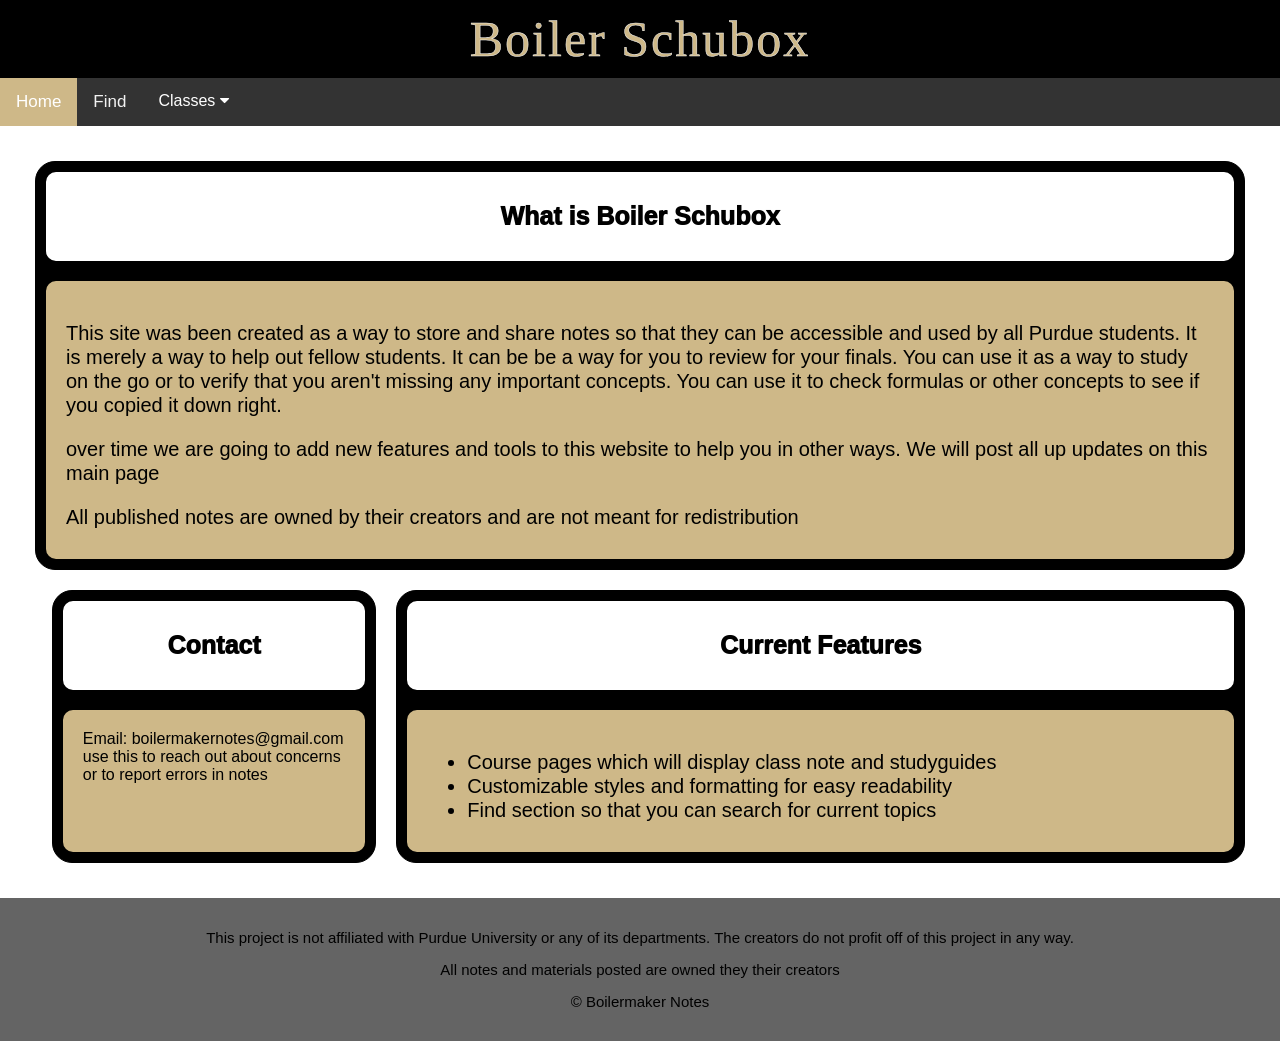
==== index.html @ f34b6f1a "Update index.html" ====
<!DOCTYPE html>
<html>
<head>
<title>Boilermaker Notes</title>
<meta name="viewport" content="width=device-width, initial-scale=1">
<link rel="stylesheet" href="https://cdnjs.cloudflare.com/ajax/libs/font-awesome/4.7.0/css/font-awesome.min.css">
<link rel="stylesheet" href="style.css">

<script type="text/javascript" src="heading.js"></script>
	
<script>

	function reportWindowSize() {
		 var div1=document.getElementById("left");
		 var div2=document.getElementById("right");
		 var elementHeight=0
		 div2.style.height="auto"
		 div1.style.height="auto"

		 if(innerWidth*0.25>275){
			div1.style.width = ((innerWidth-230)*0.25)+'px';
			div2.style.width = ((innerWidth-231)*0.75) +'px';

			 if(div1.offsetHeight>div2.offsetHeight){
				var computedStyle = getComputedStyle(div1);
				elementHeight = div1.offsetHeight;  // height with padding
				elementHeight -= parseFloat(computedStyle.paddingTop) + parseFloat(computedStyle.paddingBottom);

				div2.style.height = elementHeight-20 + 'px';
			 }else{
				var computedStyle = getComputedStyle(div2);
				elementHeight = div2.offsetHeight;  // height with padding
				elementHeight -= parseFloat(computedStyle.paddingTop) + parseFloat(computedStyle.paddingBottom);

				div1.style.height = elementHeight-20 + 'px';
			 }


		 }else{
			div1.style.width = (100) +'%';
			div2.style.width = (100) +'%';
		}
	}
	window.onresize = reportWindowSize;

	function donate(){
		window.location.href = 'donate.html';
	}
	function loadPage(){
		loadHeader();
		reportWindowSize();
	}
	
</script>

</head>
<body onload="loadPage()">

<header>

</header>

<div class="content">


<div id="test" class="container">
	<div class="containerhead">
       <p class="textheader">What is Boiler Schubox</p>
	</div>
	<div class="containercontent">
	   <p class="describe">This site was been created as a way to store and share notes so that they can be accessible and used by all Purdue students. 
	   It is merely a way to help out fellow students.  It can be be a way for you to review for your finals. 
	   You can use it as a way to study on the go or to verify that you aren't missing any important concepts.
	   You can use it to check formulas or other concepts to see if you copied it down right.
	   
	   </p>
	   <p class="describe">over time we are going to add new features and tools to this website to help you in other ways.  We will post all up updates on this main page</p>
	   <p class="describe">All published notes are owned by their creators and are not meant for redistribution</p>
	</div>
</div>



<div class="container" style="float: right; ">
	<div class="containerhead">
       <p class="textheader">Current Features</p>
	</div>
	<div id="right" class="containercontent" style="height: auto; min-height:150 px">
	   <ul class="describe" >
			<li>Course pages which will display class note and studyguides</li>
			<li>Customizable styles and formatting for easy readability</li>
			<li>Find section so that you can search for current topics</li>

	</ul>
	</div>
</div>

<div  class="container" style="float: right; ">
	<div class="containerhead">
       <p class="textheader">Contact</p>
	</div>
	<div id="left" class="containercontent" style="height: auto; min-height:150 px">
	Email: boilermakernotes@gmail.com</br>
	use this  to reach out about concerns or to report errors in notes</br>
	<!--<button onclick="donate()"style="width: 100%; display: inline-block; height: 50px; background-color:black; color:white;  text-align: center; font-size: 20px">
	Venmo
	</button>-->
	</div>
</div>

</div>


<footer>
<div style="padding:16px; background-color: rgb(100,100,100);" >
	<p class='footer' style="text-align:center">This project is not affiliated with Purdue University or any of its departments. The creators do not profit off of this project in any way.</p>
	<p class='footer' style="text-align:center">All notes and materials posted are owned they their creators</p>
	<p class='footer' style="text-align:center">&copy; Boilermaker Notes</p>

</div>
</footer>
</body>
</html>
---- style.css ----
:root {
  --primary: rgb(206,184,136);

}
body {
  margin: 0;
  font-family: Arial, Helvetica, sans-serif;
  background-color: white;
}
.describe{
	line-height: 1.2;
	font-size: 20px;
	
}
.header{
	text-align:center; 
	font-family: Fantasy; 
	font-size: 50px;
	-webkit-text-stroke-width: 0.5px;
	-webkit-text-stroke-color: white;
	letter-spacing: 2px; 
	color: var(--primary);
	background-color: #000;
	padding: 10px;
	text-align: center;
	padding-top: 10px;
	padding-bottom: 10px;
	
}
.container{
    display: block;
    width:auto;
	border-color: rgb(0,0,0);
	border-style: solid;
	border-width: 1px;
	background-color: rgb(0,0,0);
	border-radius: 20px 20px 20px 20px;

	margin: 10px;

}
.textheader{
		font-weight: 1000;
		font-size: 25px;
}

.containerhead{

	border-color: rgb(0,0,0);
   	background-color:white;
	border-style: solid;
	border-width: 10px;
	border-radius: 20px 20px 20px 20px;
	text-align: center;
	padding-top: 5px;
    padding-bottom: 5px;
    padding-left: 10px;
    padding-right: 10px;


}


.containercontent {

	border-color: var(--primary);
	border-style: solid;
	border-width: 10px;
	background-color:var(--primary);
	border-radius: 10px 10px 10px 10px;
	margin: 10px;
    padding-top: 10px;
    padding-bottum: 10px;
    padding-left: 10px;
    padding-right: 10px;
}

.content{
	padding-top: 25px;
    padding-bottom: 25px;
    padding-left: 25px;
    padding-right: 25px;
    background-color:white;
	overflow: hidden;
	margin: 25px,25px,25px,25px;

}

#navbar {
  overflow: hidden;
  background-color: #333;
}

#navbar a {
  float: left;
  display: block;
  color: #f2f2f2;
  text-align: center;
  padding: 14px 16px;
  text-decoration: none;
  font-size: 17px;
}

#navbar a:hover {
  background-color: #ddd;
  color: black;
}

.navbar a:hover, .dropdown:hover .dropbtn {
  background-color: #ddd;
  color: black;
}


#navbar a.active {
  background-color: var(--primary);
  color: white;
}


.sticky {
  position: fixed;
  top: 0;
  width: 100%;
}

.sticky + .content {
  padding-top: 60px;
}

.footer{
	line-height: 1;
	font-size: 15px;
	padding: 1px 1px;
}


.dropdown {
  float: left;
  overflow: hidden;
}

.dropdown .dropbtn {
  font-size: 16px;  
  border: none;
  outline: none;
  color: white;
  padding: 14px 16px;
  background-color: inherit;
  font-family: inherit;
  margin: 0;
}

.dropdown-content {
	
  display: none;
  position: absolute;
  background-color: inherit;

  color: black;
  text-align: left;
}


.dropdown-content a:hover {
  background-color: #f;
}

.dropdown:hover .dropdown-content {
  display: block;
  background-color: black;
}

.dropdown-content a {
  float: none;

  padding: 12px 16px;
  width: 150px;
  text-decoration: none;
  display: block;

}

.search-container button {
  float: right;
  padding: 6px 10px;
  margin-top: 8px;
  margin-right: 16px;
  background: #ddd;
  font-size: 17px;
  border: none;
  cursor: pointer;
}


input[type=text] {

  padding: 6px;
  margin-top: 8px;
  font-size: 17px;
  border: none;
}


button {
    float: none;

    text-align: left;
    width: 20px
    margin: 0;
    padding: 14px;
  }
button.print-button {
  width: 40px;
  height: 40px;
}
span.print-icon, span.print-icon::before, span.print-icon::after, button.print-button:hover .print-icon::after {
  border: solid 2px #333;
}
span.print-icon::after {
  border-width: 2px;
}

button.print-button {
  position: relative;
  padding: 0;
  border: 0;
  
  border: none;
  background: transparent;
}

span.print-icon, span.print-icon::before, span.print-icon::after, button.print-button:hover .print-icon::after {
  box-sizing: border-box;
  background-color: #fff;
}

span.print-icon {
  position: relative;
  display: inline-block;  
  padding: 0;
  margin-top: 20%;

  width: 60%;
  height: 35%;
  background: #fff;
  border-radius: 20% 20% 0 0;
}

span.print-icon::before {
  content: " ";
  position: absolute;
  bottom: 100%;
  left: 12%;
  right: 12%;
  height: 110%;

  transition: height .2s .15s;
}

span.print-icon::after {
  content: " ";
  position: absolute;
  top: 55%;
  left: 12%;
  right: 12%;
  height: 0%;
  background: #fff;
  background-repeat: no-repeat;
  background-size: 70% 90%;
  background-position: center;
  background-image: linear-gradient(
    to top,
    #fff 0, #fff 14%,
    #333 14%, #333 28%,
    #fff 28%, #fff 42%,
    #333 42%, #333 56%,
    #fff 56%, #fff 70%,
    #333 70%, #333 84%,
    #fff 84%, #fff 100%
  );

  transition: height .2s, border-width 0s .2s, width 0s .2s;
}

button.print-button:hover {
  cursor: pointer;
}

button.print-button:hover .print-icon::before {
  height:0px;
  transition: height .2s;
}
button.print-button:hover .print-icon::after {
  height:120%;
  transition: height .2s .15s, border-width 0s .16s;
}

.font{
	display:inline-block;
	vertical-align: middle;
	padding-left:10px;
	padding-right: 10px;
	background-color: white;
	text-align: center;
	border-radius: 100px;

}

input[type=range] {
  width: 200px;
  vertical-align: middle;
  background-color: transparent;
  -webkit-appearance: none;
}
input[type=range]:focus {
  outline: none;
}
input[type=range]::-webkit-slider-runnable-track {
  background: #c8c8c8;
  border: 10px solid var(--primary);
  border-radius: 25px;
  width: 100%;
  height: 35px;
  cursor: pointer;
}
input[type=range]::-webkit-slider-thumb {
  margin-top: -7.5px;
  width: 30px;
  height: 30px;
  background: #ffffff;
  border: 9px solid #dcdcdc;
  border-radius: 15px;
  cursor: pointer;
  -webkit-appearance: none;
}
input[type=range]:focus::-webkit-slider-runnable-track {
  background: #e7e7e7;
}
input[type=range]::-moz-range-track {
  background: #c8c8c8;
  border: 10px solid var(--primary);
  border-radius: 25px;
  width: 100%;
  height: 35px;
  cursor: pointer;
}
input[type=range]::-moz-range-thumb {
  width: 30px;
  height: 30px;
  background: #ffffff;
  border: 9px solid #dcdcdc;
  border-radius: 15px;
  cursor: pointer;
}
input[type=range]::-ms-track {
  background: transparent;
  border-color: transparent;
  border-width: 0 0;
  color: transparent;
  width: 100%;
  height: 35px;
  cursor: pointer;
}
input[type=range]::-ms-fill-lower {
  background: #a9a9a9;
  border: 10px solid var(--primary);
  border-radius: 50px;
}
input[type=range]::-ms-fill-upper {
  background: #c8c8c8;
  border: 10px solid var(--primary);
  border-radius: 50px;
}
input[type=range]::-ms-thumb {
  width: 30px;
  height: 30px;
  background: #ffffff;
  border: 9px solid #dcdcdc;
  border-radius: 15px;
  cursor: pointer;
  margin-top: 0px;
  /*Needed to keep the Edge thumb centred*/
}
input[type=range]:focus::-ms-fill-lower {
  background: #c8c8c8;
}
input[type=range]:focus::-ms-fill-upper {
  background: #e7e7e7;
}
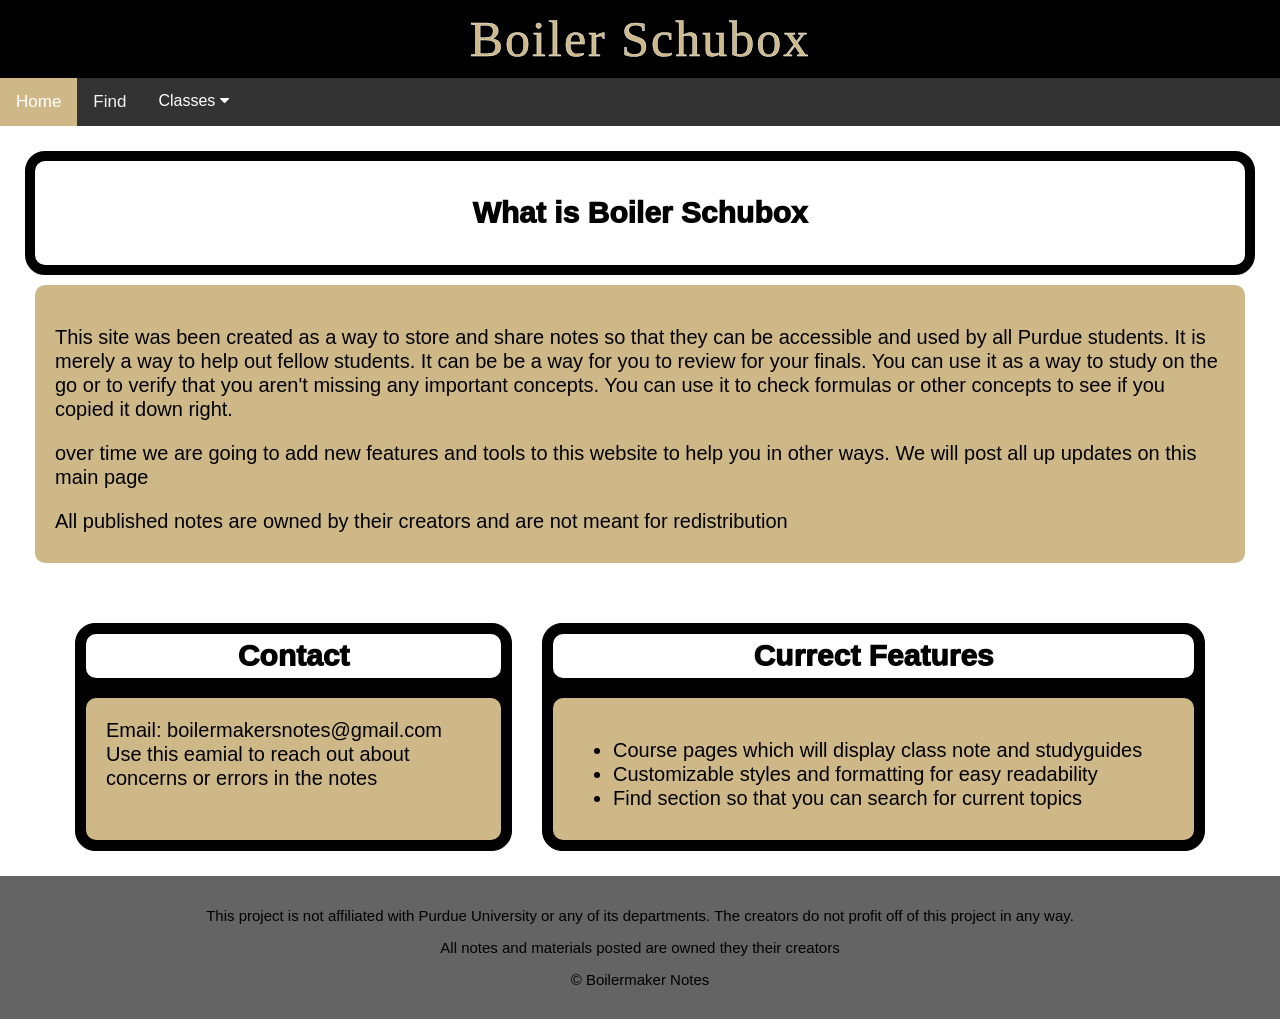
==== commit 87fa8981: "Update index.html" ====
--- a/index.html
+++ b/index.html
@@ -11,17 +11,12 @@
 <script>
 
 	function reportWindowSize() {
-		 var div1=document.getElementById("left");
-		 var div2=document.getElementById("right");
-		 var elementHeight=0
-		 div2.style.height="auto"
-		 div1.style.height="auto"
-
-		 if(innerWidth*0.25>275){
-			div1.style.width = ((innerWidth-230)*0.25)+'px';
-			div2.style.width = ((innerWidth-231)*0.75) +'px';
-
-			 if(div1.offsetHeight>div2.offsetHeight){
+		var div1=document.getElementById("left");
+		var div2=document.getElementById("right");
+		var elementHeight=0;
+		div2.style.height="auto";
+		div1.style.height="auto";
+		if(div1.offsetHeight>div2.offsetHeight){
 				var computedStyle = getComputedStyle(div1);
 				elementHeight = div1.offsetHeight;  // height with padding
 				elementHeight -= parseFloat(computedStyle.paddingTop) + parseFloat(computedStyle.paddingBottom);
@@ -34,12 +29,6 @@
 
 				div1.style.height = elementHeight-20 + 'px';
 			 }
-
-
-		 }else{
-			div1.style.width = (100) +'%';
-			div2.style.width = (100) +'%';
-		}
 	}
 	window.onresize = reportWindowSize;
 
@@ -79,32 +68,30 @@
 	</div>
 </div>
 
-
-
-<div class="container" style="float: right; ">
-	<div class="containerhead">
-       <p class="textheader">Current Features</p>
+<div class="fullouter">
+	<div class="right-div">
+		<div class="containerhead textheader">
+			Contact
+		</div>
+  
+		<div id="right" class="containercontent describe">
+			Email: boilermakersnotes@gmail.com</br>
+			Use this eamial to reach out about concerns or errors in the notes
+		</div>
 	</div>
-	<div id="right" class="containercontent" style="height: auto; min-height:150 px">
-	   <ul class="describe" >
+	
+	<div class="left-div">
+		<div class="containerhead textheader">
+			Currect Features
+		</div>
+		<div id="left" class="containercontent describe">
+			<ul class="describe" >
 			<li>Course pages which will display class note and studyguides</li>
 			<li>Customizable styles and formatting for easy readability</li>
 			<li>Find section so that you can search for current topics</li>
 
-	</ul>
-	</div>
-</div>
-
-<div  class="container" style="float: right; ">
-	<div class="containerhead">
-       <p class="textheader">Contact</p>
-	</div>
-	<div id="left" class="containercontent" style="height: auto; min-height:150 px">
-	Email: boilermakernotes@gmail.com</br>
-	use this  to reach out about concerns or to report errors in notes</br>
-	<!--<button onclick="donate()"style="width: 100%; display: inline-block; height: 50px; background-color:black; color:white;  text-align: center; font-size: 20px">
-	Venmo
-	</button>-->
+			</ul>
+		</div>
 	</div>
 </div>
 
--- a/style.css
+++ b/style.css
@@ -10,6 +10,7 @@
 .describe{
 	line-height: 1.2;
 	font-size: 20px;
+	vertical-align: middle;
 	
 }
 .header{
@@ -22,26 +23,13 @@
 	color: var(--primary);
 	background-color: #000;
 	padding: 10px;
-	text-align: center;
 	padding-top: 10px;
 	padding-bottom: 10px;
 	
 }
-.container{
-    display: block;
-    width:auto;
-	border-color: rgb(0,0,0);
-	border-style: solid;
-	border-width: 1px;
-	background-color: rgb(0,0,0);
-	border-radius: 20px 20px 20px 20px;
-
-	margin: 10px;
-
-}
 .textheader{
-		font-weight: 1000;
-		font-size: 25px;
+	font-weight: 1000;
+	font-size: 30px;
 }
 
 .containerhead{
@@ -58,6 +46,7 @@
     padding-right: 10px;
 
 
+
 }
 
 
@@ -84,6 +73,46 @@
 	overflow: hidden;
 	margin: 25px,25px,25px,25px;
 
+}
+.fullouter {
+padding: 50px;
+}
+.right-div {
+
+	border-color: rgb(0,0,0);
+	border-style: solid;
+	border-width: 1px;
+	background-color: rgb(0,0,0);
+	border-radius: 20px 20px 20px 20px;
+
+	float: left;
+    width: -webkit-calc(40% - 17px);
+    width:    -moz-calc(40% - 17px);
+    width:         calc(40% - 17px);
+	margin-right: 15px;
+}
+.left-div {
+
+	border-color: rgb(0,0,0);
+	border-style: solid;
+	border-width: 1px;
+	background-color: rgb(0,0,0);
+	border-radius: 20px 20px 20px 20px;
+
+	float: left;
+    width: -webkit-calc(60% - 17px);
+    width:    -moz-calc(60% - 17px);
+    width:         calc(60% - 17px);
+	margin-left: 15px;
+}
+@media screen and (max-width: 1000px) {
+  .fullouter > div {
+    width: -webkit-calc(100% - 15px);
+    width:    -moz-calc(100% - 15px);
+    width:         calc(100% - 15px);
+	margin-right: 0px;
+	margin-left: 0px;
+  }
 }
 
 #navbar {
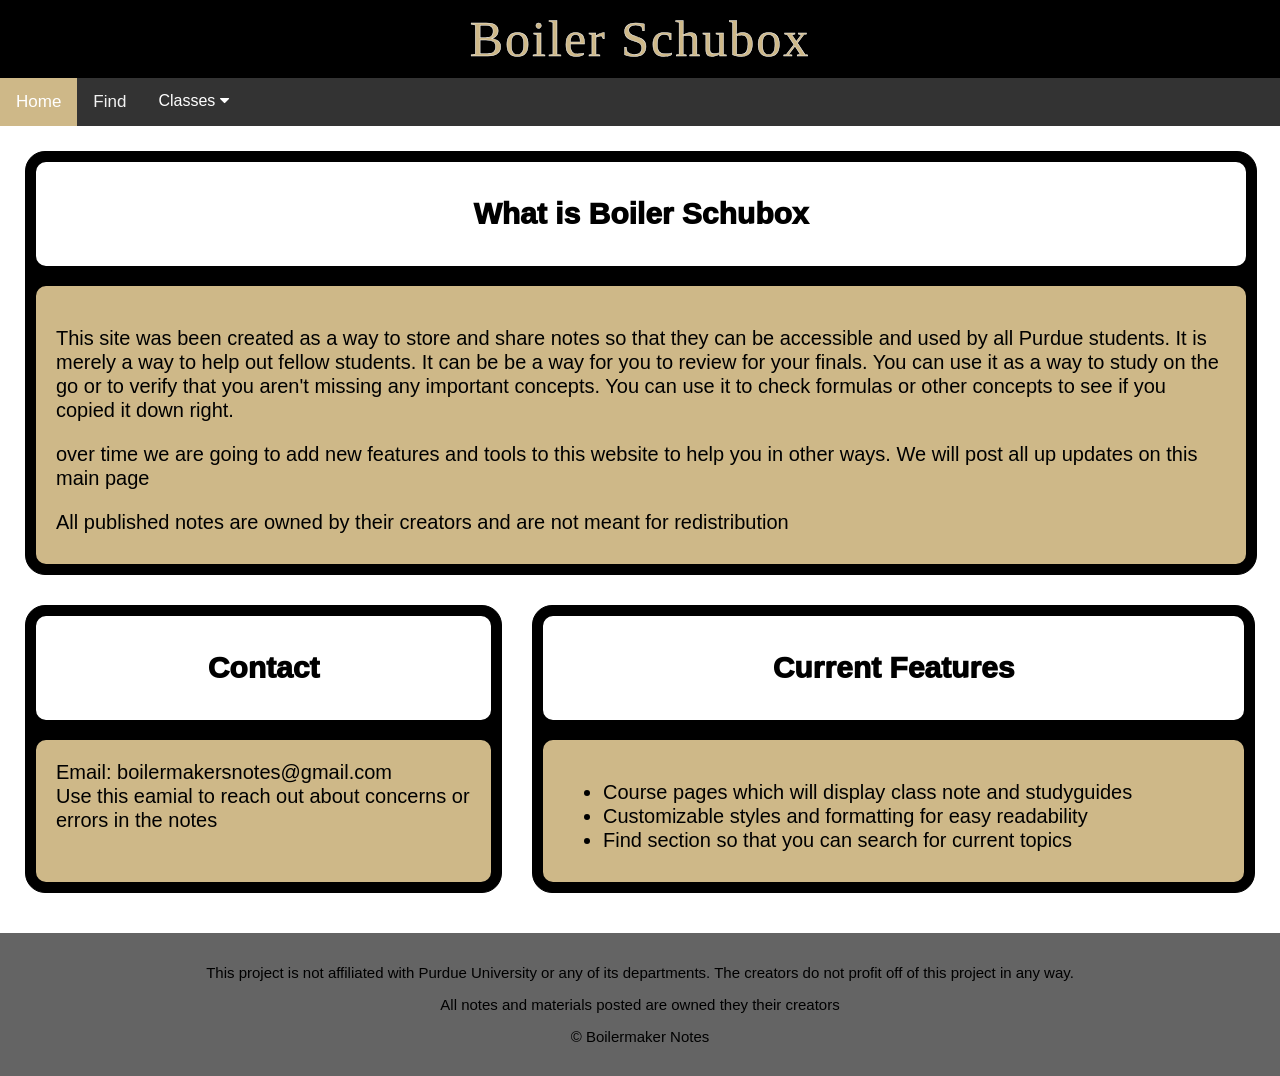
==== commit 54f49dbe: "Update index.html" ====
--- a/index.html
+++ b/index.html
@@ -70,9 +70,9 @@
 
 <div class="fullouter">
 	<div class="right-div">
-		<div class="containerhead textheader">
-			Contact
-		</div>
+			<div class="containerhead">
+       <p class="textheader">Contact</p>
+	</div>
   
 		<div id="right" class="containercontent describe">
 			Email: boilermakersnotes@gmail.com</br>
@@ -81,9 +81,9 @@
 	</div>
 	
 	<div class="left-div">
-		<div class="containerhead textheader">
-			Currect Features
-		</div>
+			<div class="containerhead">
+       <p class="textheader">Current Features</p>
+	</div>
 		<div id="left" class="containercontent describe">
 			<ul class="describe" >
 			<li>Course pages which will display class note and studyguides</li>
--- a/style.css
+++ b/style.css
@@ -48,7 +48,18 @@
 
 
 }
-
+.container {
+
+	border-color: rgb(0,0,0);
+	border-style: solid;
+	border-width: 1px;
+	background-color: rgb(0,0,0);
+	border-radius: 20px 20px 20px 20px;
+
+	float: left;
+    	width: 100%;
+	margin-bottom: 15px;
+}
 
 .containercontent {
 
@@ -74,9 +85,7 @@
 	margin: 25px,25px,25px,25px;
 
 }
-.fullouter {
-padding: 50px;
-}
+
 .right-div {
 
 	border-color: rgb(0,0,0);
@@ -90,6 +99,8 @@
     width:    -moz-calc(40% - 17px);
     width:         calc(40% - 17px);
 	margin-right: 15px;
+	margin-top: 15px;
+	margin-bottom: 15px;
 }
 .left-div {
 
@@ -99,11 +110,14 @@
 	background-color: rgb(0,0,0);
 	border-radius: 20px 20px 20px 20px;
 
+
 	float: left;
     width: -webkit-calc(60% - 17px);
     width:    -moz-calc(60% - 17px);
     width:         calc(60% - 17px);
 	margin-left: 15px;
+		margin-top: 15px;
+	margin-bottom: 15px;
 }
 @media screen and (max-width: 1000px) {
   .fullouter > div {
